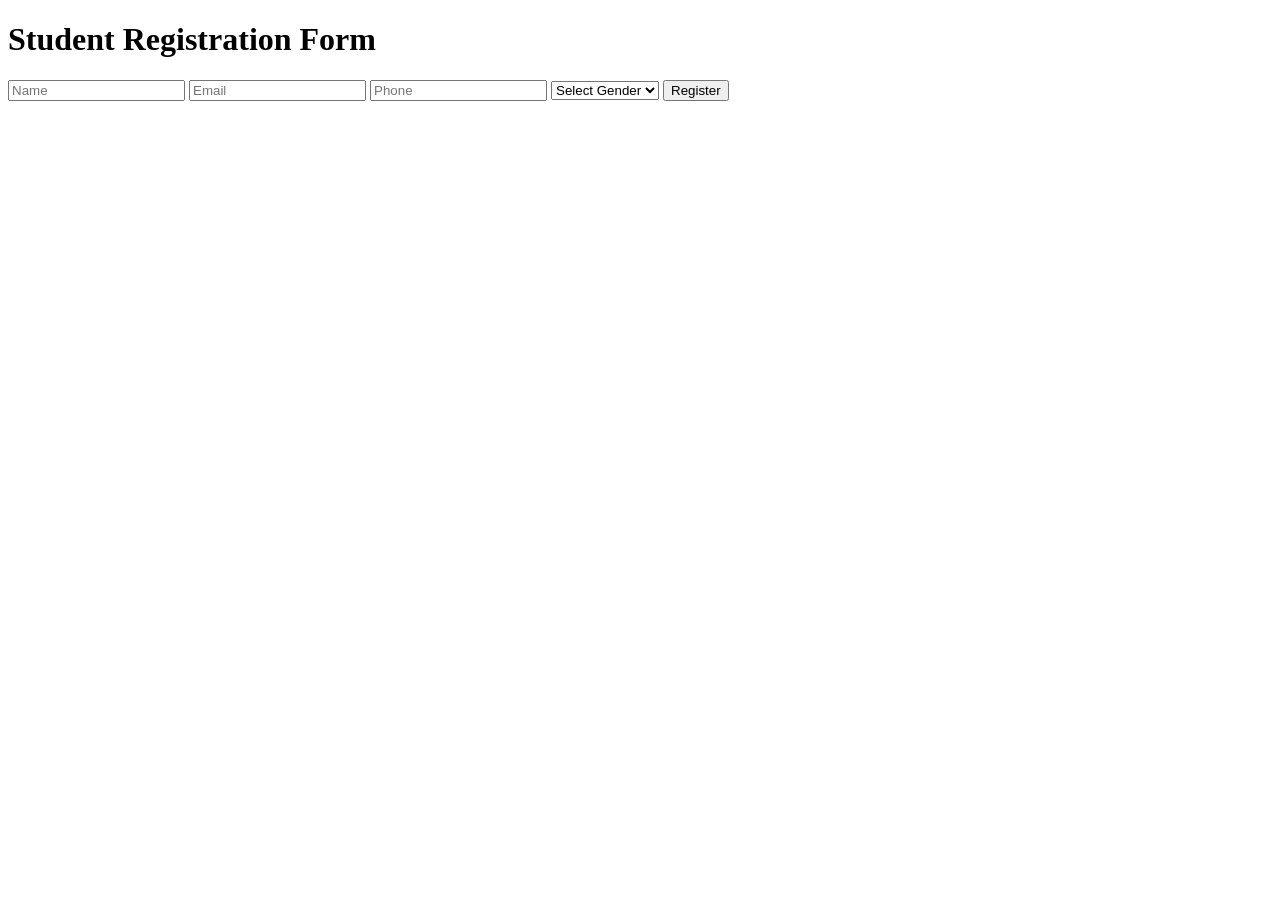
==== templates/register.html @ 924327af "Initial commit" ====
<!DOCTYPE html>
<html>
<head>
    <title>Registration</title>
    <link rel="stylesheet" href="{{ url_for('static', filename='style.css') }}">
</head>
<body>

<div class="form">
    <h1>Student Registration Form</h1>

    <!-- 🔴 IMPORTANT PART -->
    <form method="POST" action="/register">

        <input type="text" name="name" placeholder="Name" required>

        <input type="email" name="email" placeholder="Email" required>

        <input type="text" name="phone" placeholder="Phone" required>

        <select name="gender" required>
            <option value="">Select Gender</option>
            <option>Male</option>
            <option>Female</option>
        </select>

        <button type="submit">Register</button>

    </form>
</div>

</body>
</html>
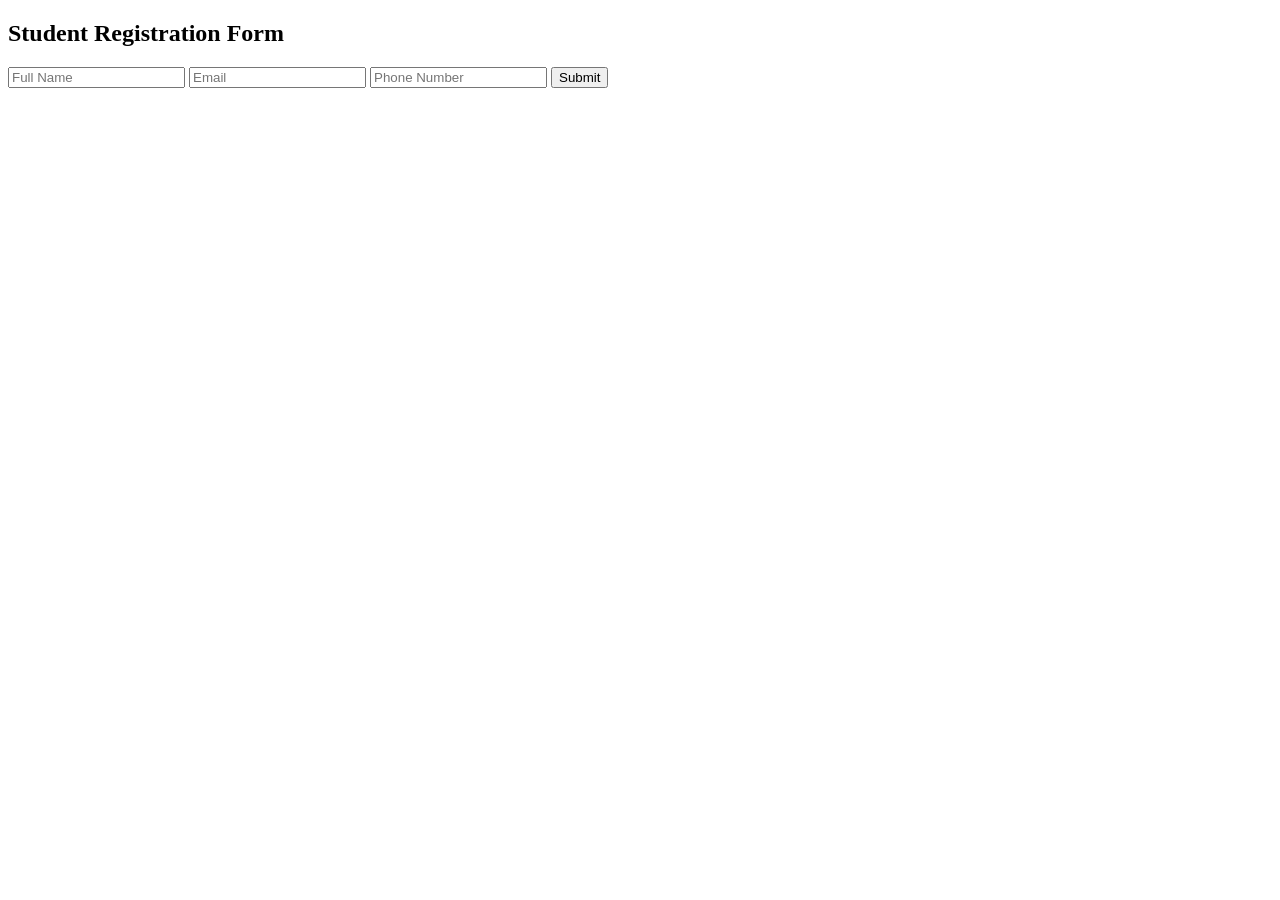
==== commit ef8c2db0: "UI mobile responsive update" ====
--- a/templates/register.html
+++ b/templates/register.html
@@ -1,34 +1,24 @@
 <!DOCTYPE html>
 <html>
 <head>
+    <meta charset="UTF-8">
+    <meta name="viewport" content="width=device-width, initial-scale=1.0">
     <title>Registration</title>
     <link rel="stylesheet" href="{{ url_for('static', filename='style.css') }}">
 </head>
 <body>
 
-<div class="form">
-    <h1>Student Registration Form</h1>
+<div class="container">
+    <h2>Student Registration Form</h2>
 
-    <!-- 🔴 IMPORTANT PART -->
-    <form method="POST" action="/register">
+    <form method="POST">
+        <input type="text" name="name" placeholder="Full Name" required>
+        <input type="email" name="email" placeholder="Email" required>
+        <input type="text" name="phone" placeholder="Phone Number" required>
 
-        <input type="text" name="name" placeholder="Name" required>
-
-        <input type="email" name="email" placeholder="Email" required>
-
-        <input type="text" name="phone" placeholder="Phone" required>
-
-        <select name="gender" required>
-            <option value="">Select Gender</option>
-            <option>Male</option>
-            <option>Female</option>
-        </select>
-
-        <button type="submit">Register</button>
-
+        <button type="submit" class="btn primary">Submit</button>
     </form>
 </div>
 
 </body>
 </html>
-
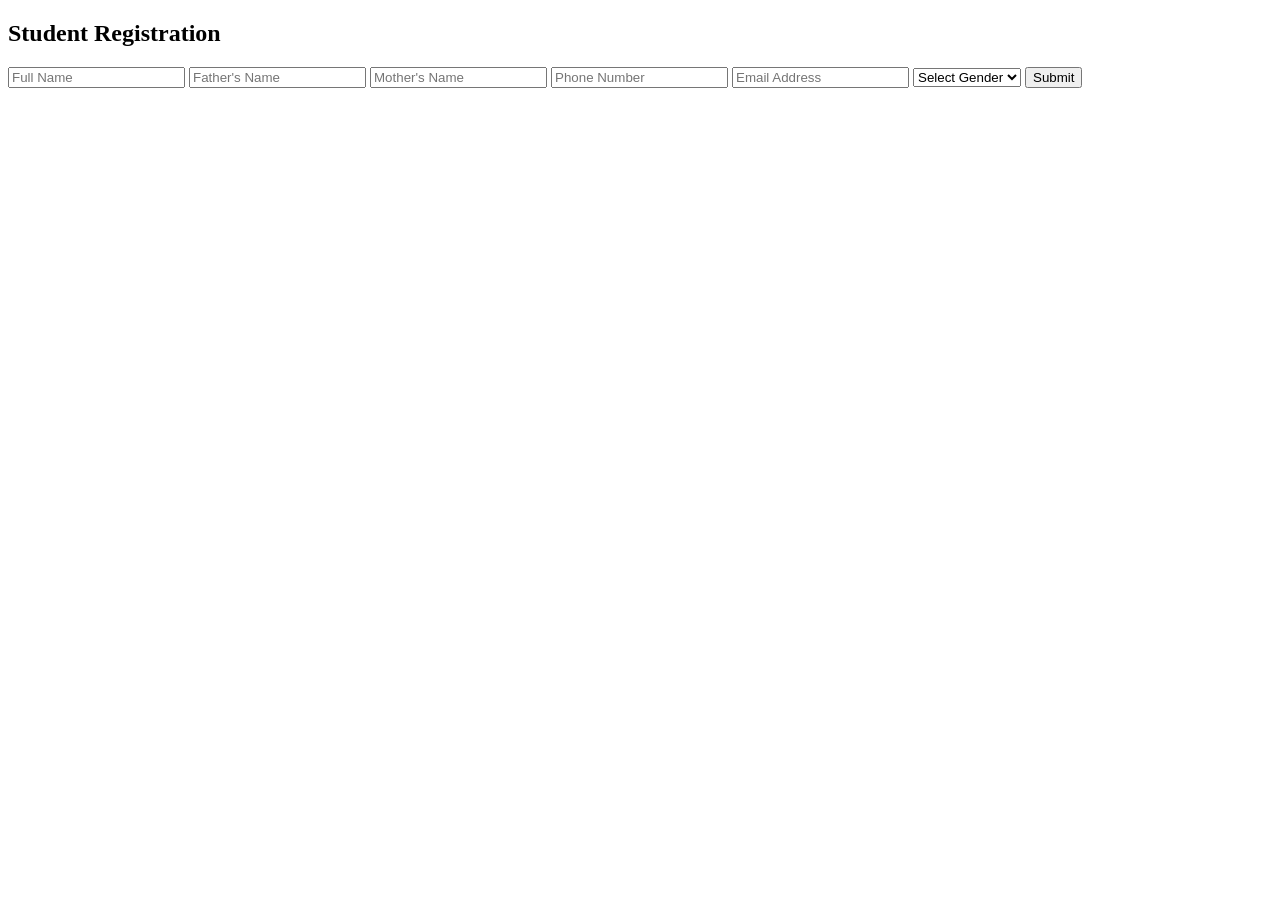
==== commit 73d0845e: "Update code for deployment" ====
--- a/templates/register.html
+++ b/templates/register.html
@@ -1,23 +1,29 @@
 <!DOCTYPE html>
-<html>
+<html lang="en">
 <head>
-    <meta charset="UTF-8">
-    <meta name="viewport" content="width=device-width, initial-scale=1.0">
-    <title>Registration</title>
-    <link rel="stylesheet" href="{{ url_for('static', filename='style.css') }}">
+  <meta charset="UTF-8">
+  <meta name="viewport" content="width=device-width, initial-scale=1.0">
+  <title>Student Registration</title>
+  <link rel="stylesheet" href="{{ url_for('static', filename='style.css') }}">
 </head>
 <body>
 
 <div class="container">
-    <h2>Student Registration Form</h2>
-
-    <form method="POST">
-        <input type="text" name="name" placeholder="Full Name" required>
-        <input type="email" name="email" placeholder="Email" required>
-        <input type="text" name="phone" placeholder="Phone Number" required>
-
-        <button type="submit" class="btn primary">Submit</button>
-    </form>
+  <h2 class="center">Student Registration</h2>
+  <form method="POST">
+    <input type="text" name="name" placeholder="Full Name" required>
+    <input type="text" name="father" placeholder="Father's Name" required>
+    <input type="text" name="mother" placeholder="Mother's Name" required>
+    <input type="tel" name="phone" placeholder="Phone Number" required>
+    <input type="email" name="email" placeholder="Email Address" required>
+    <select name="gender" required>
+      <option value="">Select Gender</option>
+      <option value="Male">Male</option>
+      <option value="Female">Female</option>
+      <option value="Other">Other</option>
+    </select>
+    <button class="btn primary" type="submit">Submit</button>
+  </form>
 </div>
 
 </body>
